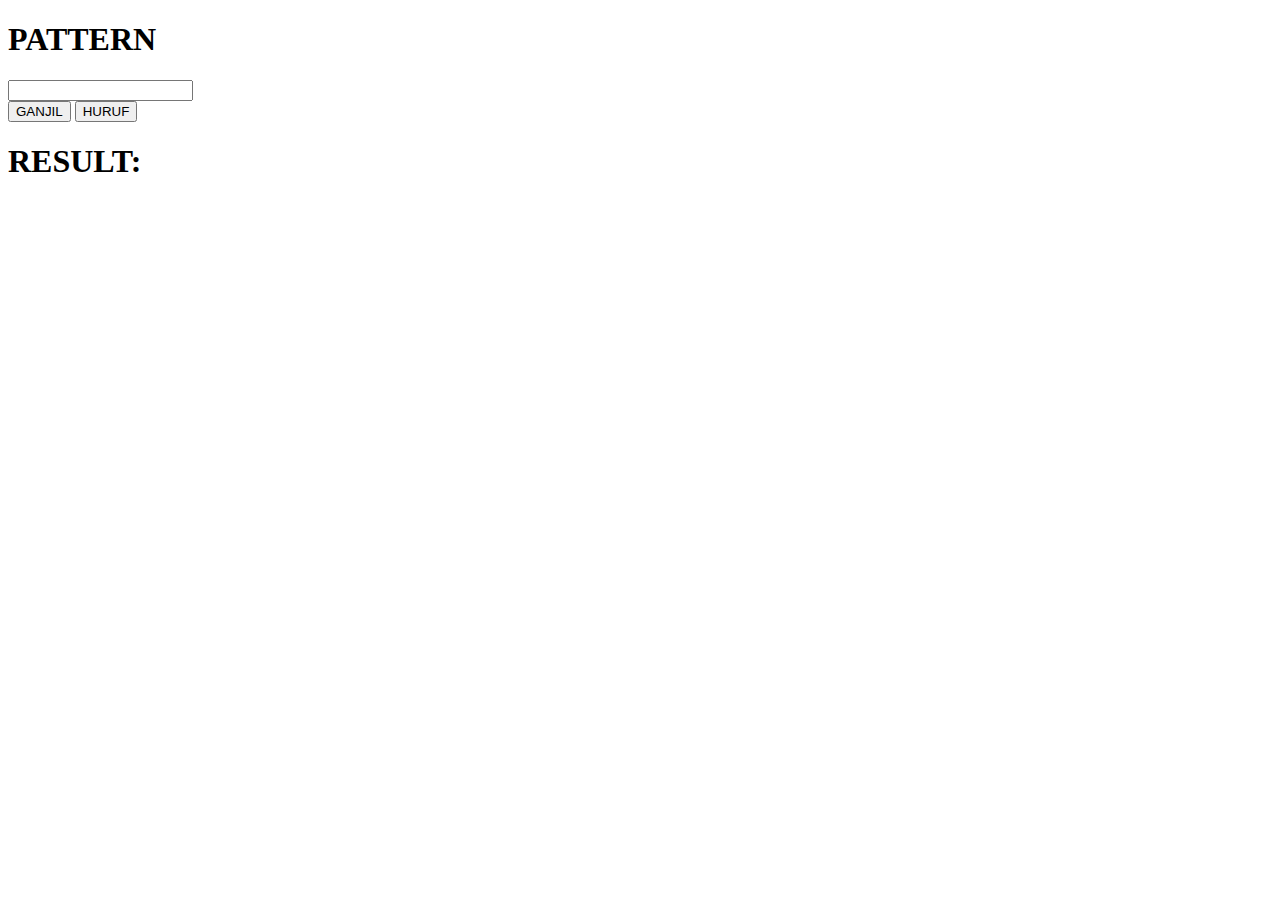
==== Risky-JCWM15/number1.html @ b398b636 "done" ====
<!DOCTYPE html>
<html lang="en">
  <head>
    <meta charset="UTF-8" />
    <meta name="viewport" content="width=device-width, initial-scale=1.0" />
    <title>Number 1</title>
  </head>
  <body>
    <h1>PATTERN</h1>

    <input type="text" id="input" />
    <br />

    <div>
      <button type="button" onclick="clickGanjil()">GANJIL</button>
      <button type="button" onclick="clickHuruf()">HURUF</button>
    </div>

    <div id="result">
      <h1>RESULT:</h1>
    </div>
  </body>

  <script>
    function clickGanjil() {
      document.getElementById("result").innerHTML = "<h1>RESULT:</h1>";
      const input = Number(document.getElementById("input").value);

      if (input > 4 || !input) {
        document.getElementById("result").innerHTML += `<h1>Wrong Input!</h1>`;
      } else {
        let counter = 1;

        for (let i = 0; i < input; i++) {
          for (let j = 0; j <= i; j++) {
            document.getElementById(
              "result"
            ).innerHTML += `<h1>${counter}</h1>`;
            counter += 2;
          }
          document.getElementById("result").innerHTML += "<br>";
        }
      }
    }

    function clickHuruf() {
      document.getElementById("result").innerHTML = "<h1>RESULT:</h1>";
      const input = Number(document.getElementById("input").value);
      if (input > 4 || !input) {
        document.getElementById("result").innerHTML += `<h1>Wrong Input!</h1>`;
      } else {
        let counter = 0;

        for (let i = 0; i < input; i++) {
          for (let j = 0; j <= i; j++) {
            document.getElementById(
              "result"
            ).innerHTML += `<h1>${String.fromCharCode(66 + counter)}</h1>`;
            counter += 2;
          }
          document.getElementById("result").innerHTML += "<br>";
        }
      }
    }
  </script>
</html>
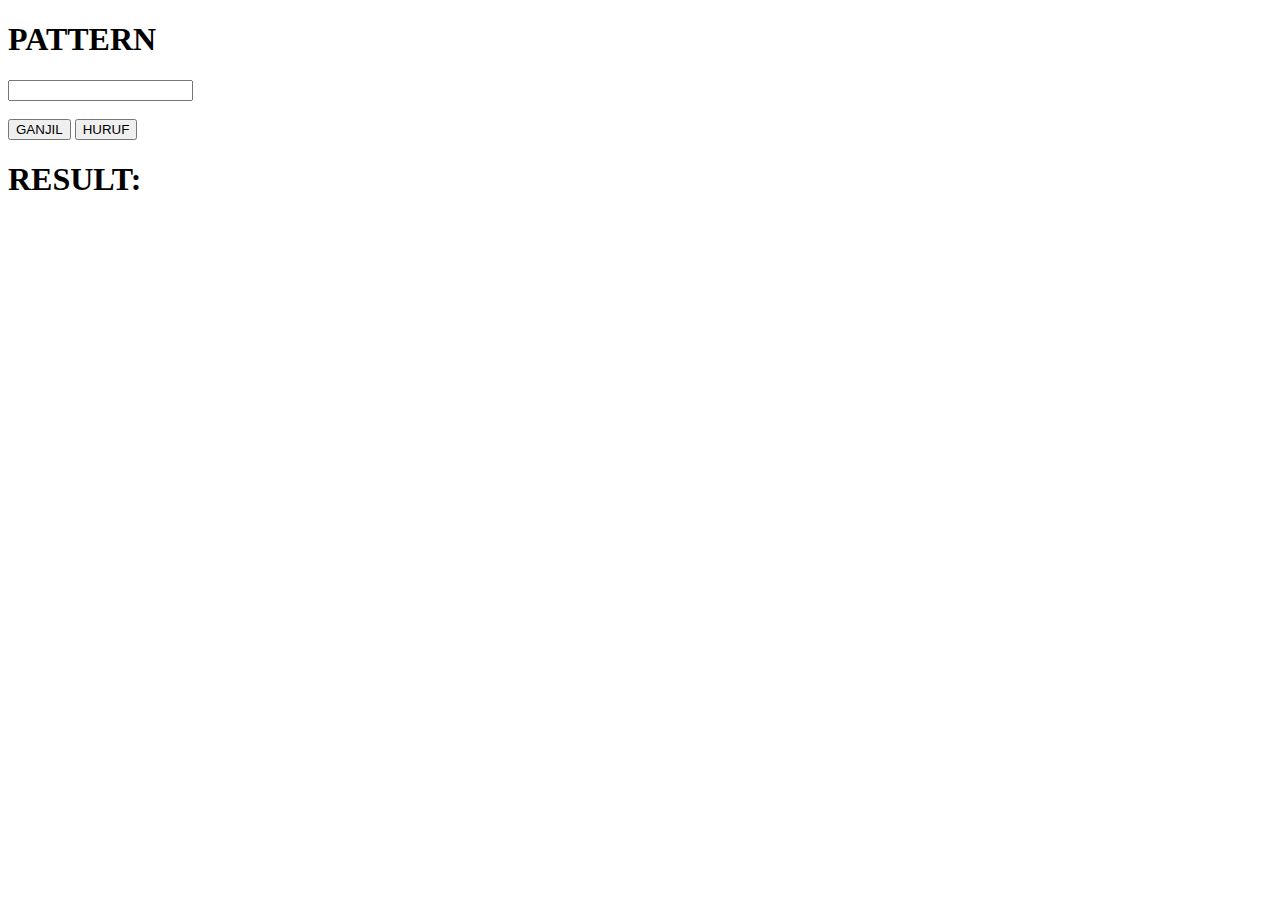
==== commit 334d7edc: "modified number1" ====
--- a/Risky-JCWM15/number1.html
+++ b/Risky-JCWM15/number1.html
@@ -9,6 +9,7 @@
     <h1>PATTERN</h1>
 
     <input type="text" id="input" />
+    <br />
     <br />
 
     <div>
@@ -26,19 +27,20 @@
       document.getElementById("result").innerHTML = "<h1>RESULT:</h1>";
       const input = Number(document.getElementById("input").value);
 
-      if (input > 4 || !input) {
-        document.getElementById("result").innerHTML += `<h1>Wrong Input!</h1>`;
+      if (input > 4 || !input || input < 0) {
+        document.getElementById(
+          "result"
+        ).innerHTML += `<h1>WRONG INPUT!!!</h1>`;
       } else {
         let counter = 1;
 
         for (let i = 0; i < input; i++) {
+          let h1 = document.createElement("h1");
           for (let j = 0; j <= i; j++) {
-            document.getElementById(
-              "result"
-            ).innerHTML += `<h1>${counter}</h1>`;
+            h1.innerHTML += `${counter} `;
             counter += 2;
           }
-          document.getElementById("result").innerHTML += "<br>";
+          document.getElementById("result").appendChild(h1);
         }
       }
     }
@@ -46,19 +48,20 @@
     function clickHuruf() {
       document.getElementById("result").innerHTML = "<h1>RESULT:</h1>";
       const input = Number(document.getElementById("input").value);
-      if (input > 4 || !input) {
-        document.getElementById("result").innerHTML += `<h1>Wrong Input!</h1>`;
+      if (input > 4 || !input || input < 0) {
+        document.getElementById(
+          "result"
+        ).innerHTML += `<h1>WRONG INPUT!!!</h1>`;
       } else {
         let counter = 0;
 
         for (let i = 0; i < input; i++) {
+          let h1 = document.createElement("h1");
           for (let j = 0; j <= i; j++) {
-            document.getElementById(
-              "result"
-            ).innerHTML += `<h1>${String.fromCharCode(66 + counter)}</h1>`;
+            h1.innerHTML += `${String.fromCharCode(66 + counter)} `;
             counter += 2;
           }
-          document.getElementById("result").innerHTML += "<br>";
+          document.getElementById("result").appendChild(h1);
         }
       }
     }
